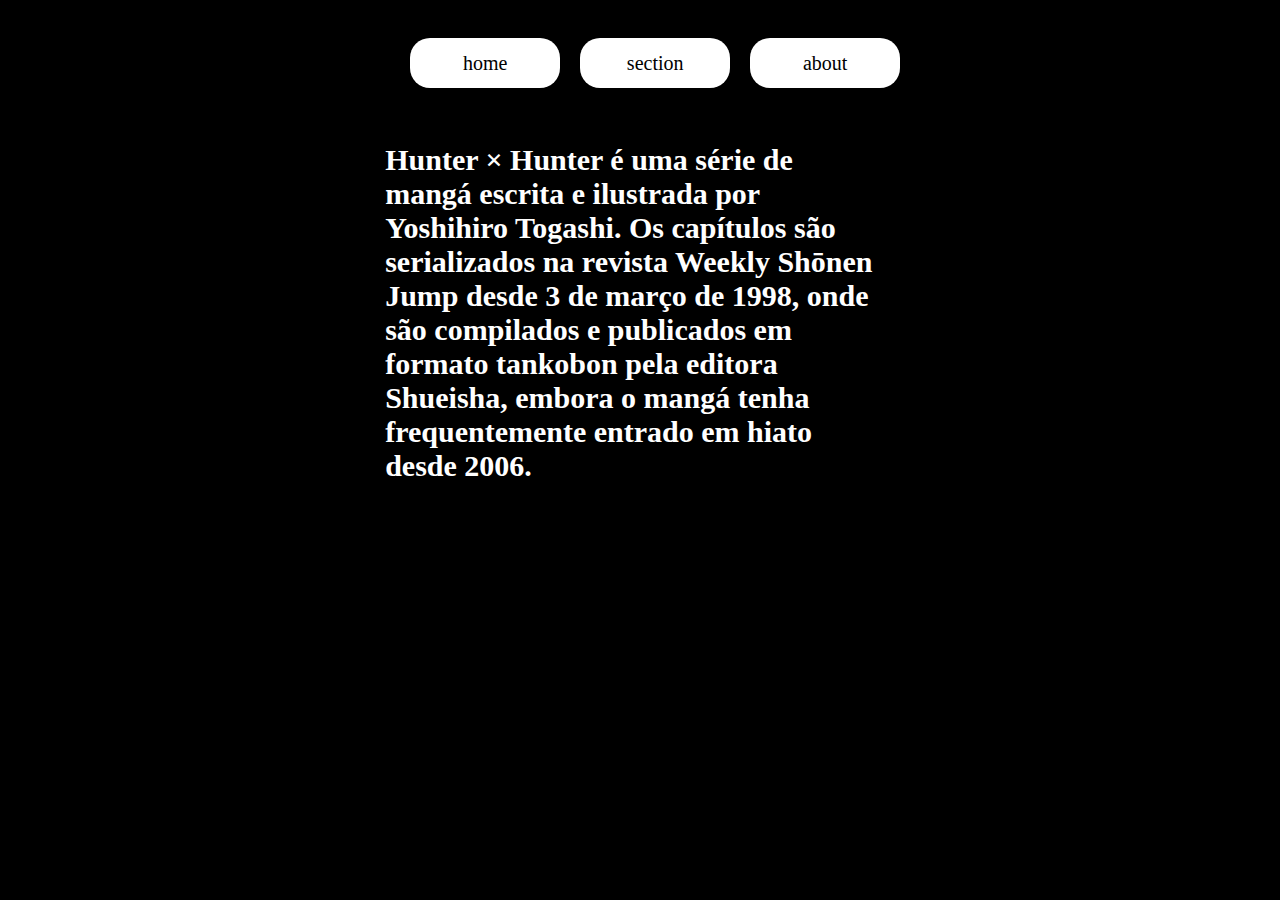
==== about.html @ 38da97fe "site hunter x hunter" ====
<!DOCTYPE html>
<html lang="pt-br">
<head>
    <meta charset="UTF-8">
    <meta http-equiv="X-UA-Compatible" content="IE=edge">
    <meta name="viewport" content="width=device-width, initial-scale=1.0">
    <link rel="stylesheet" href="style.css">
    <title>sitezinho</title>
</head>

<header>
    <ul>
       <a href="./index.html"><li>home</li></a> 
       <a href="./section.html"><li>section</li></a> 
        <a href="./about.html"><li>about</li></a>
    </ul>
    
</header>

<section>

<h2>
    Hunter × Hunter é uma série de mangá escrita e ilustrada por Yoshihiro Togashi. Os capítulos são serializados na revista Weekly Shōnen Jump desde 3 de março de 1998, onde são compilados e publicados em formato tankobon pela editora Shueisha, embora o mangá tenha frequentemente entrado em hiato desde 2006.
</h2>
    
</section>

<body>
  
</body>
</html>
---- style.css ----
body {
    background-color: rgb(0, 0, 0);
    display: flex;
    flex-direction: row;
    width: 98%;
    height: 98%;
    font-size: 20px;
    justify-content: center;
    align-items: center;
    flex-direction: column;
    color: rgb(255, 255, 255);
    border-radius: 15px;
}

a{

text-decoration: none;

}

ul {
    display: flex;
    flex-direction: row;
}

li {
    width: 150px;
    height: 50px;
    background-color: rgb(255, 255, 255);
    margin: 10px;
    font-size: 20px;
    display: flex;
    justify-content: center;
    align-items: center;
    border-radius: 20px;
    color: rgb(0, 0, 0);
}
section {
    width: 500px;
    display: flex;
    flex-direction: column;
    justify-content: center;
    align-items: center;
    
}
img {
    width: 300px;
}
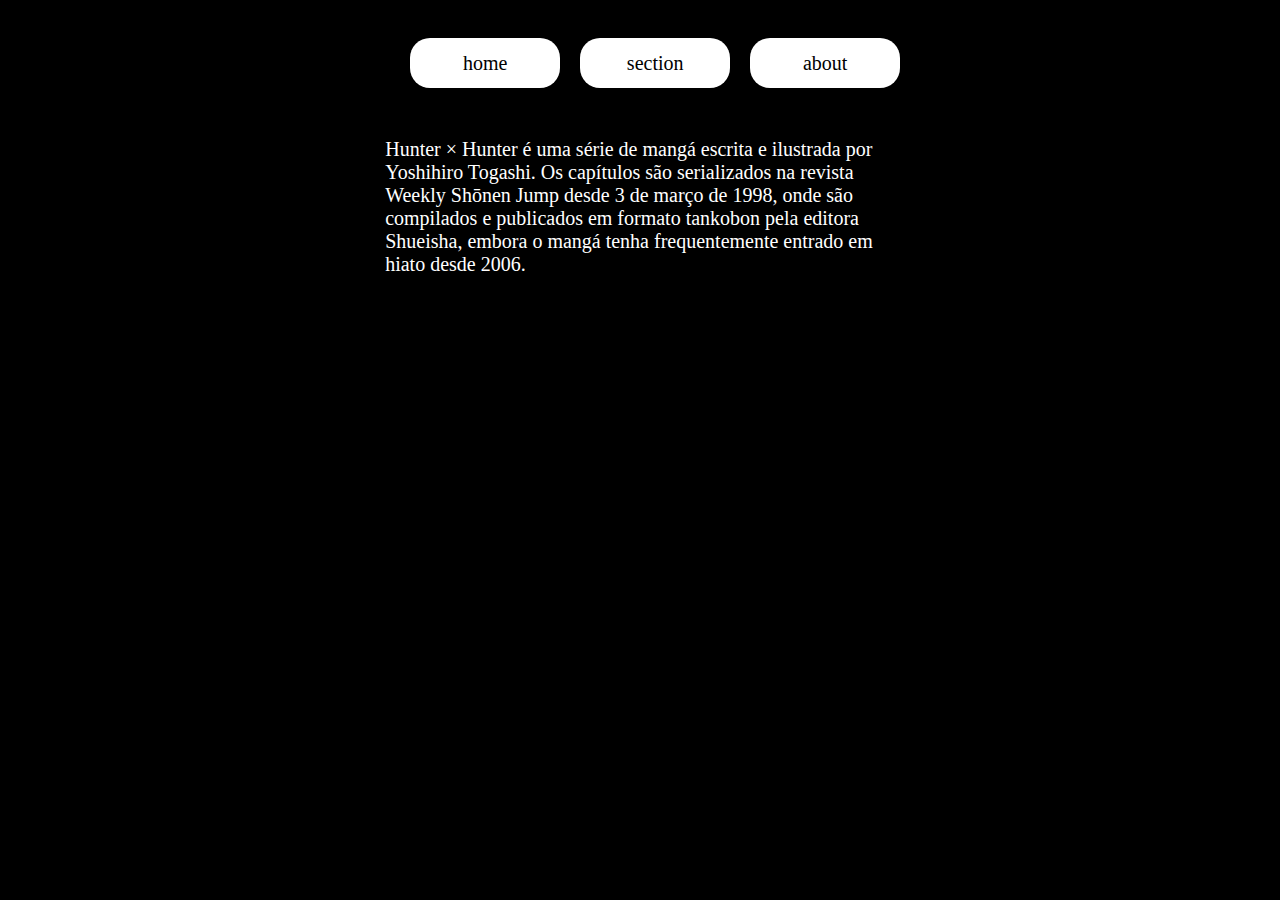
==== commit 51da660b: "hunter-x-hunter-israel" ====
--- a/about.html
+++ b/about.html
@@ -19,9 +19,9 @@
 
 <section>
 
-<h2>
+<p>
     Hunter × Hunter é uma série de mangá escrita e ilustrada por Yoshihiro Togashi. Os capítulos são serializados na revista Weekly Shōnen Jump desde 3 de março de 1998, onde são compilados e publicados em formato tankobon pela editora Shueisha, embora o mangá tenha frequentemente entrado em hiato desde 2006.
-</h2>
+</p>
     
 </section>
 
--- a/style.css
+++ b/style.css
@@ -46,3 +46,27 @@
 img {
     width: 300px;
 }
+@media (max-width: 600px)
+{
+
+
+ul {
+    display: flex;
+    flex-direction: column;
+}
+
+p {
+    width: 300px;
+}
+
+h2 {
+    width: 300px;
+}
+
+h3 {
+    width: 300px;
+}
+
+}
+    
+
